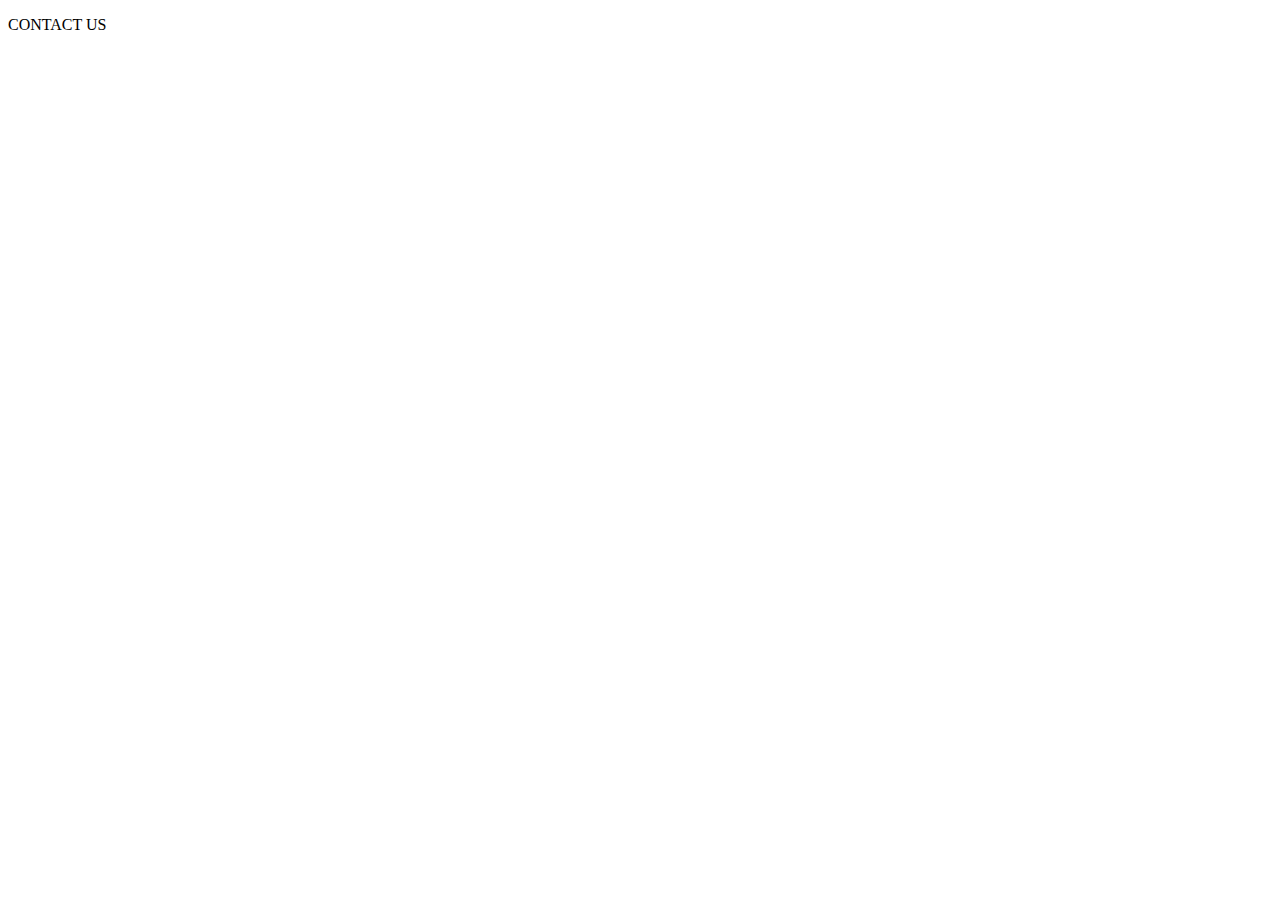
==== contact.html @ 5421db01 "Checkpoint 1" ====
<!DOCTYPE html>
<html> 
    <head>
        <meta charset="UTF-8">
        <meta name="viewport" content="width=device-width, initial-scale=1.0"> 
       <title></title>
    </head>  
    <body> 
    <div>
     <p>CONTACT US</p>
    </div>

     
    </body>
    
</html>
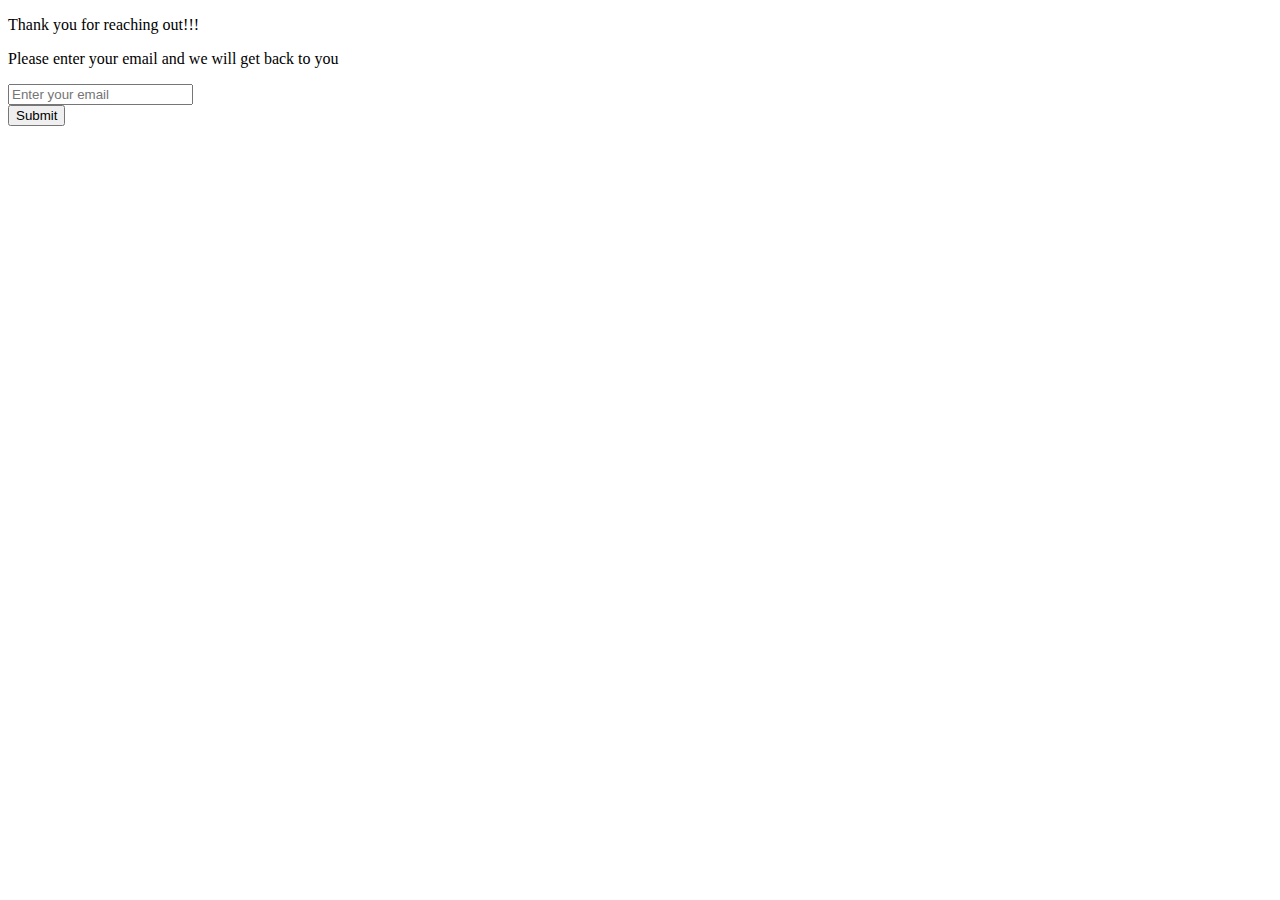
==== commit 4e5088c2: "Checkpoint 3" ====
--- a/contact.html
+++ b/contact.html
@@ -7,7 +7,14 @@
     </head>  
     <body> 
     <div>
-     <p>CONTACT US</p>
+     <form action="index.html">
+        <p>Thank you for reaching out!!!</p>
+        <p>Please enter your email and we will get back to you</p> 
+        <input type="email" name="email" placeholder="Enter your email" autocomplete="off" required> 
+        <br/> 
+        <input type="submit" value="Submit">
+
+     </form>
     </div>
 
      
